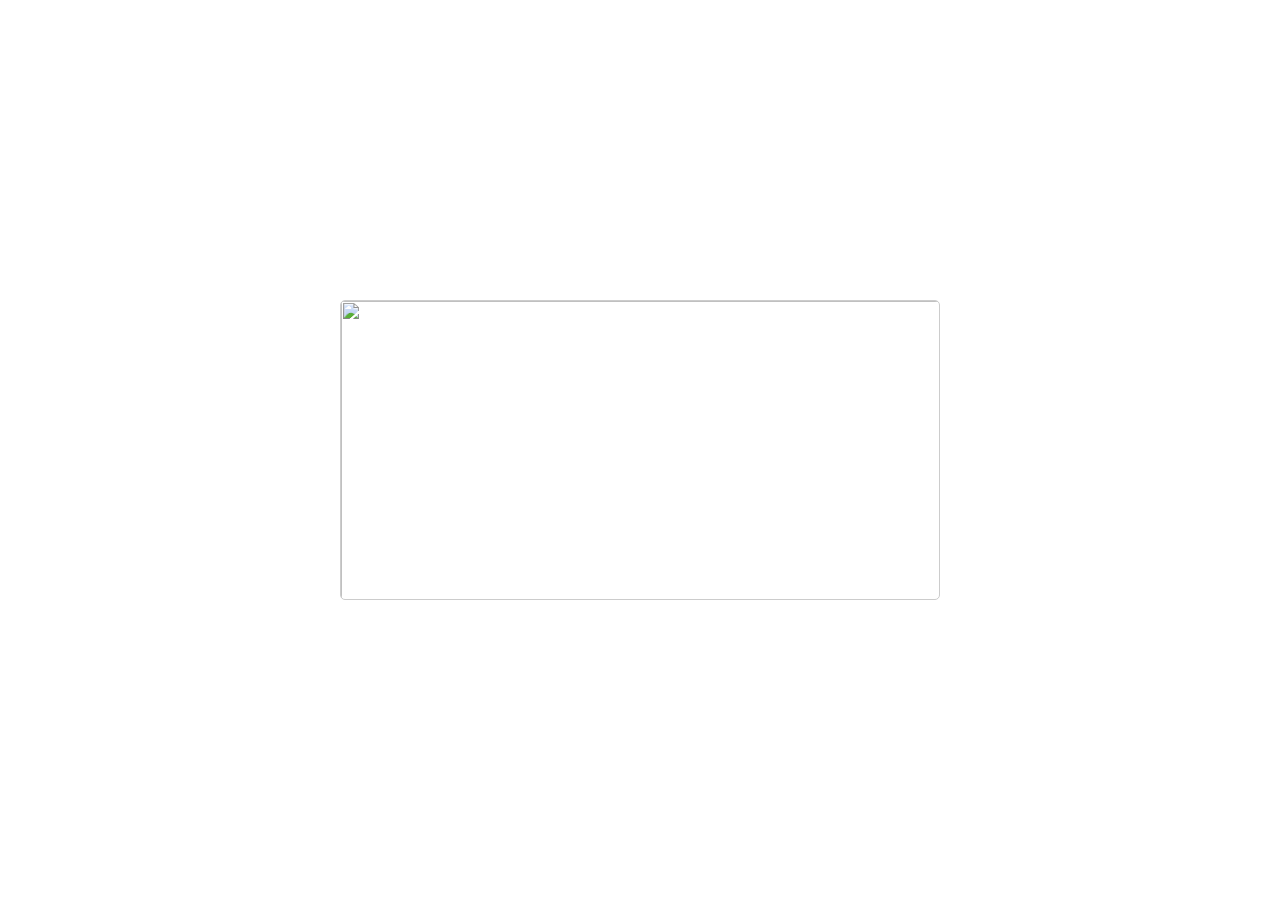
==== Lab2/index.html @ 3fdc0c21 "slider" ====
<!DOCTYPE html>
<html lang="en">

<head>
    <meta charset="UTF-8">
    <meta name="viewport" content="width=device-width, initial-scale=1.0">
    <title>Document</title>
    <link rel="stylesheet" href="style.css">
</head>

<body>
    

        <div class="container">
        	<img class="img img-1 show" src="https://i.picsum.photos/id/715/600/400.jpg?hmac=AWFkXfbMW1XGn1LUc7Ccov7ukxDeHmyjl-kLt_1ZnEQ" alt="">
        	<img class="img img-2" src="https://i.picsum.photos/id/664/600/400.jpg?hmac=OmBB3zAnxepnB1jDWFS7mJ7kq7U2OcDD7SnnHUqTAhc" alt="">
        	<img class="img img-3" src="https://i.picsum.photos/id/609/600/400.jpg?hmac=r-IiITWKZ2Q_t4oL01WKmqixoWMI-QJ7LDooJ-JiJ9c" alt="">
        	<img class="img img-4" src="https://i.picsum.photos/id/419/600/400.jpg?hmac=nHdCLr0Ahynp59BiE6rf24f7cg-Jkw7Tyfwvcz5IXuY" alt="">
        	<img class="img img-5" src="https://i.picsum.photos/id/248/600/400.jpg?hmac=sS6ibUbOnUBaaIJxf4t5Z461NkAGkFrI5Y2pi7YzHGc" alt="">
        	<img class="img img-6" src="https://i.picsum.photos/id/377/600/400.jpg?hmac=XB3avv-YfSfNMywmJNPeKjsx9JiEJX-ckm01PweSEo0" alt="">
        </div>
        <script src="main.js"></script>

    <main>
    </main>
</body>

</html>
---- Lab2/style.css ----
* {
    padding: 0;
    margin: 0;
    box-sizing: border-box;
  }
  
  body {
    height: 100vh;
    width: 100vw;
    display: flex;
    align-items: center;
    justify-content: center;
  }
  
  .container {
    display: flex;
    align-items: center;
    justify-content: center;
  }
  img {
    position: absolute;
    height: 300px;
    width: 600px;
    opacity: 0;
    border: 1px solid #ccc;
    border-radius: 5px;
    transition: 0.8s;
  }
  
  .show {
    opacity: 1;
  }
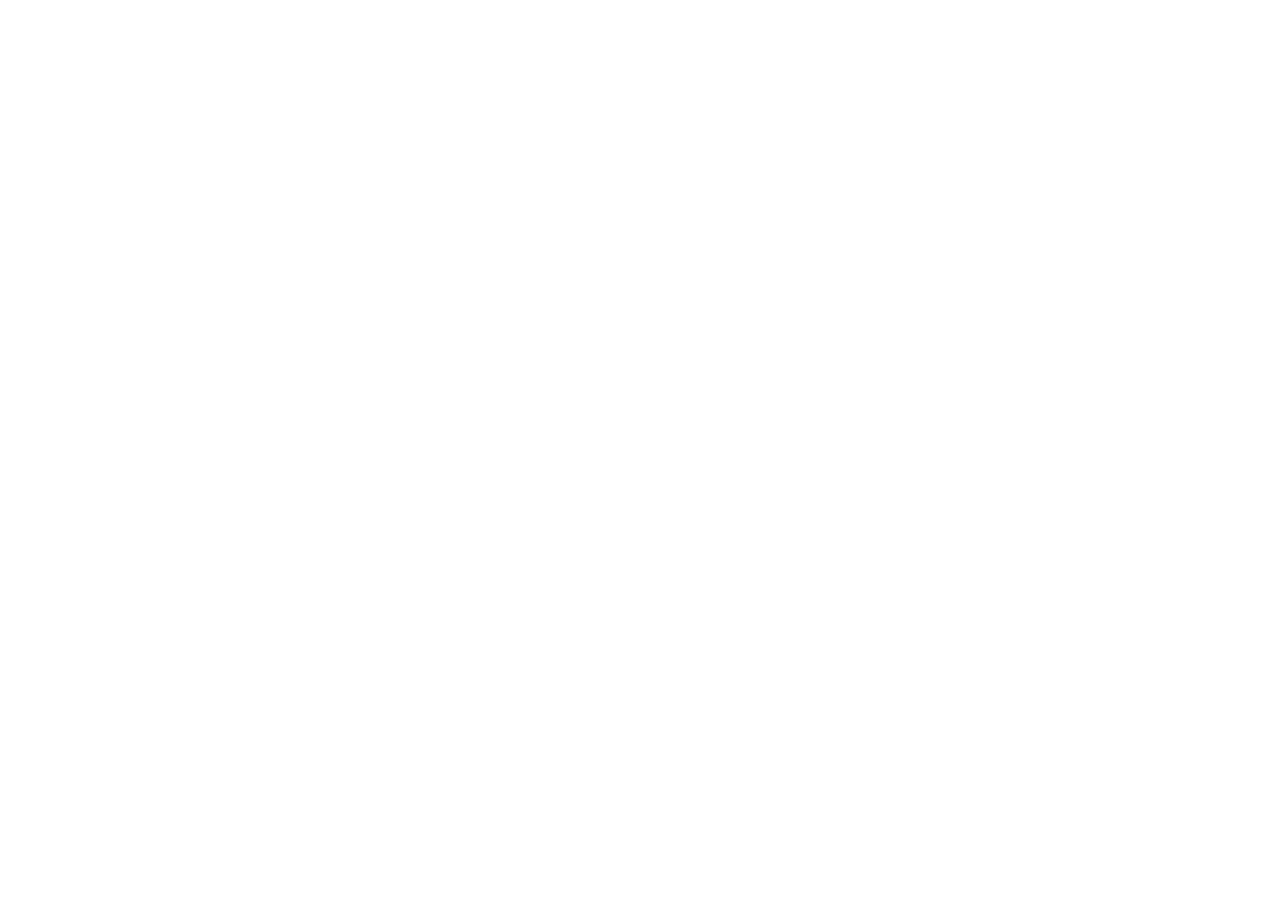
==== commit cedbde52: "manual" ====
--- a/Lab2/index.html
+++ b/Lab2/index.html
@@ -1,28 +1,54 @@
 <!DOCTYPE html>
 <html lang="en">
+  <head>
+    <meta charset="UTF-8" />
+    <meta name="viewport" content="width=device-width, initial-scale=1.0" />
+    <title>Document</title>
+    <link rel="stylesheet" href="style.css" />
+  </head>
 
-<head>
-    <meta charset="UTF-8">
-    <meta name="viewport" content="width=device-width, initial-scale=1.0">
-    <title>Document</title>
-    <link rel="stylesheet" href="style.css">
-</head>
+  <body>
+    <div class="slider">
+      <div class="slides">
+        <input type="radio" name="radio-btn" id="radio1" />
+        <input type="radio" name="radio-btn" id="radio2" />
+        <input type="radio" name="radio-btn" id="radio3" />
+        <input type="radio" name="radio-btn" id="radio4" />
 
-<body>
-    
-
-        <div class="container">
-        	<img class="img img-1 show" src="https://i.picsum.photos/id/715/600/400.jpg?hmac=AWFkXfbMW1XGn1LUc7Ccov7ukxDeHmyjl-kLt_1ZnEQ" alt="">
-        	<img class="img img-2" src="https://i.picsum.photos/id/664/600/400.jpg?hmac=OmBB3zAnxepnB1jDWFS7mJ7kq7U2OcDD7SnnHUqTAhc" alt="">
-        	<img class="img img-3" src="https://i.picsum.photos/id/609/600/400.jpg?hmac=r-IiITWKZ2Q_t4oL01WKmqixoWMI-QJ7LDooJ-JiJ9c" alt="">
-        	<img class="img img-4" src="https://i.picsum.photos/id/419/600/400.jpg?hmac=nHdCLr0Ahynp59BiE6rf24f7cg-Jkw7Tyfwvcz5IXuY" alt="">
-        	<img class="img img-5" src="https://i.picsum.photos/id/248/600/400.jpg?hmac=sS6ibUbOnUBaaIJxf4t5Z461NkAGkFrI5Y2pi7YzHGc" alt="">
-        	<img class="img img-6" src="https://i.picsum.photos/id/377/600/400.jpg?hmac=XB3avv-YfSfNMywmJNPeKjsx9JiEJX-ckm01PweSEo0" alt="">
+        <img
+          class="slide first"
+          src="https://i.picsum.photos/id/715/600/400.jpg?hmac=AWFkXfbMW1XGn1LUc7Ccov7ukxDeHmyjl-kLt_1ZnEQ"
+          alt=""
+        />
+        <img
+          class="slide"
+          src="https://i.picsum.photos/id/664/600/400.jpg?hmac=OmBB3zAnxepnB1jDWFS7mJ7kq7U2OcDD7SnnHUqTAhc"
+          alt=""
+        />
+        <img
+          class="slide"
+          src="https://i.picsum.photos/id/609/600/400.jpg?hmac=r-IiITWKZ2Q_t4oL01WKmqixoWMI-QJ7LDooJ-JiJ9c"
+          alt=""
+        />
+        <img
+          class="slide"
+          src="https://i.picsum.photos/id/377/600/400.jpg?hmac=XB3avv-YfSfNMywmJNPeKjsx9JiEJX-ckm01PweSEo0"
+          alt=""
+        />
+        <div class="navigation-auto">
+          <div class="auto-btn1"></div>
+          <div class="auto-btn2"></div>
+          <div class="auto-btn3"></div>
+          <div class="auto-btn4"></div>
         </div>
-        <script src="main.js"></script>
-
-    <main>
-    </main>
-</body>
-
-</html>+        <div class="navigation-manual">
+          <label for="radio1" class="manual-btn"></label>
+          <label for="radio2" class="manual-btn"></label>
+          <label for="radio3" class="manual-btn"></label>
+          <label for="radio4" class="manual-btn"></label>
+        </div>
+      </div>
+    </div>
+    <script src="main.js"></script>
+  </body>
+</html>
--- a/Lab2/style.css
+++ b/Lab2/style.css
@@ -1,32 +1,93 @@
-* {
-    padding: 0;
-    margin: 0;
-    box-sizing: border-box;
-  }
-  
   body {
     height: 100vh;
     width: 100vw;
     display: flex;
     align-items: center;
     justify-content: center;
+    padding: 0;
+    margin: 0;
   }
-  
-  .container {
+  .slider{
+    width: 800px;
+    height: 500px;
+    border-radius: 10px;
+    overflow: hidden;
+  }
+  .slides{
+    width: 500%;
+    height: 500px;
     display: flex;
-    align-items: center;
+
+  }
+  .slides input{
+    display: none;
+  }
+  .slide{
+width: 20%;
+transition: 2s;
+  }
+  .slide img{
+    width: 800px;
+    height: 500px;
+  }
+  .navigation-manual{
+    position:absolute;
+    width: 800px;
+    margin-top: 460px;
+    display: flex;
     justify-content: center;
   }
-  img {
-    position: absolute;
-    height: 300px;
-    width: 600px;
-    opacity: 0;
-    border: 1px solid #ccc;
-    border-radius: 5px;
-    transition: 0.8s;
+  .manual-btn{
+    border: 2px solid white;
+    padding: 5px;
+    border-radius: 10px;
+    cursor: pointer;
+    transition: 1s;
   }
-  
-  .show {
-    opacity: 1;
-  }+  .manual-btn:not(:last-child){
+    margin-right: 40px;
+  }
+  .manual-btn:hover{
+    background-color: white;
+  }
+  #radio1:checked ~.first{
+    margin-left: 0;
+  }
+  #radio2:checked ~.first{
+    margin-left: -20%;
+  }
+  #radio3:checked ~.first{
+    margin-left: -40%;
+  }
+  #radio4:checked ~.first{
+    margin-left: -60%;
+  }
+.navigation-auto{
+  position: absolute;
+  display: flex;
+  width: 800px;
+  justify-content: center;
+  margin-top: 460px;
+}
+.navigation-auto div{
+  border: solid 2px white;
+  padding: 5px;
+  border-radius: 10px;
+  transition: 1s;
+}
+.navigation-auto div:not(:last-child){
+  margin-right: 40px;
+}
+
+#radio1:checked ~ .navigation-auto .auto-btn1{
+  background-color: white;
+}
+#radio2:checked ~ .navigation-auto .auto-btn2{
+  background-color: white;
+}
+#radio3:checked ~ .navigation-auto .auto-btn3{
+  background-color: white;
+}
+#radio4:checked ~ .navigation-auto .auto-btn4{
+  background-color: white;
+}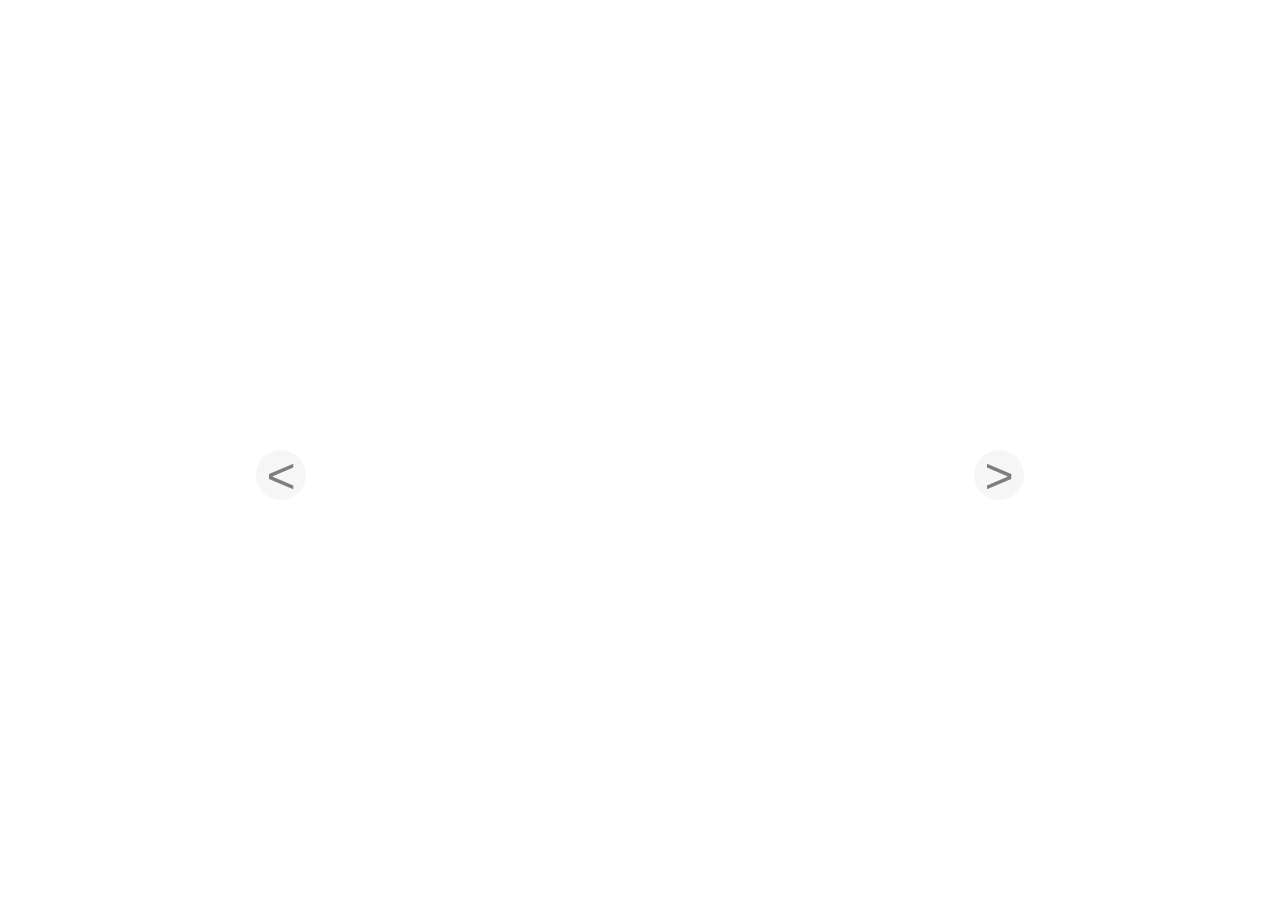
==== commit 3cdc3a32: "arrow" ====
--- a/Lab2/index.html
+++ b/Lab2/index.html
@@ -3,18 +3,21 @@
   <head>
     <meta charset="UTF-8" />
     <meta name="viewport" content="width=device-width, initial-scale=1.0" />
-    <title>Document</title>
+    <title>Slider/karuzela</title>
     <link rel="stylesheet" href="style.css" />
   </head>
 
   <body>
+    <div class="buttons">
+      <button class="left"><</button>
+      <button class="right">></button>
+    </div>
     <div class="slider">
       <div class="slides">
         <input type="radio" name="radio-btn" id="radio1" />
         <input type="radio" name="radio-btn" id="radio2" />
         <input type="radio" name="radio-btn" id="radio3" />
         <input type="radio" name="radio-btn" id="radio4" />
-
         <img
           class="slide first"
           src="https://i.picsum.photos/id/715/600/400.jpg?hmac=AWFkXfbMW1XGn1LUc7Ccov7ukxDeHmyjl-kLt_1ZnEQ"
@@ -35,6 +38,7 @@
           src="https://i.picsum.photos/id/377/600/400.jpg?hmac=XB3avv-YfSfNMywmJNPeKjsx9JiEJX-ckm01PweSEo0"
           alt=""
         />
+      
         <div class="navigation-auto">
           <div class="auto-btn1"></div>
           <div class="auto-btn2"></div>
--- a/Lab2/style.css
+++ b/Lab2/style.css
@@ -90,4 +90,24 @@
 }
 #radio4:checked ~ .navigation-auto .auto-btn4{
   background-color: white;
+}
+
+.left, .right{
+  position:absolute;
+  font-size: 50px;
+  width: 50px;
+  height: 50px;
+  line-height: 50px;
+  border: none;
+  border-radius: 50%;
+  opacity: 0.5;
+}
+.left:hover, .right:hover{
+  opacity: 1;
+}
+.left{
+  left:20%;
+}
+.right{
+  right: 20%;
 }